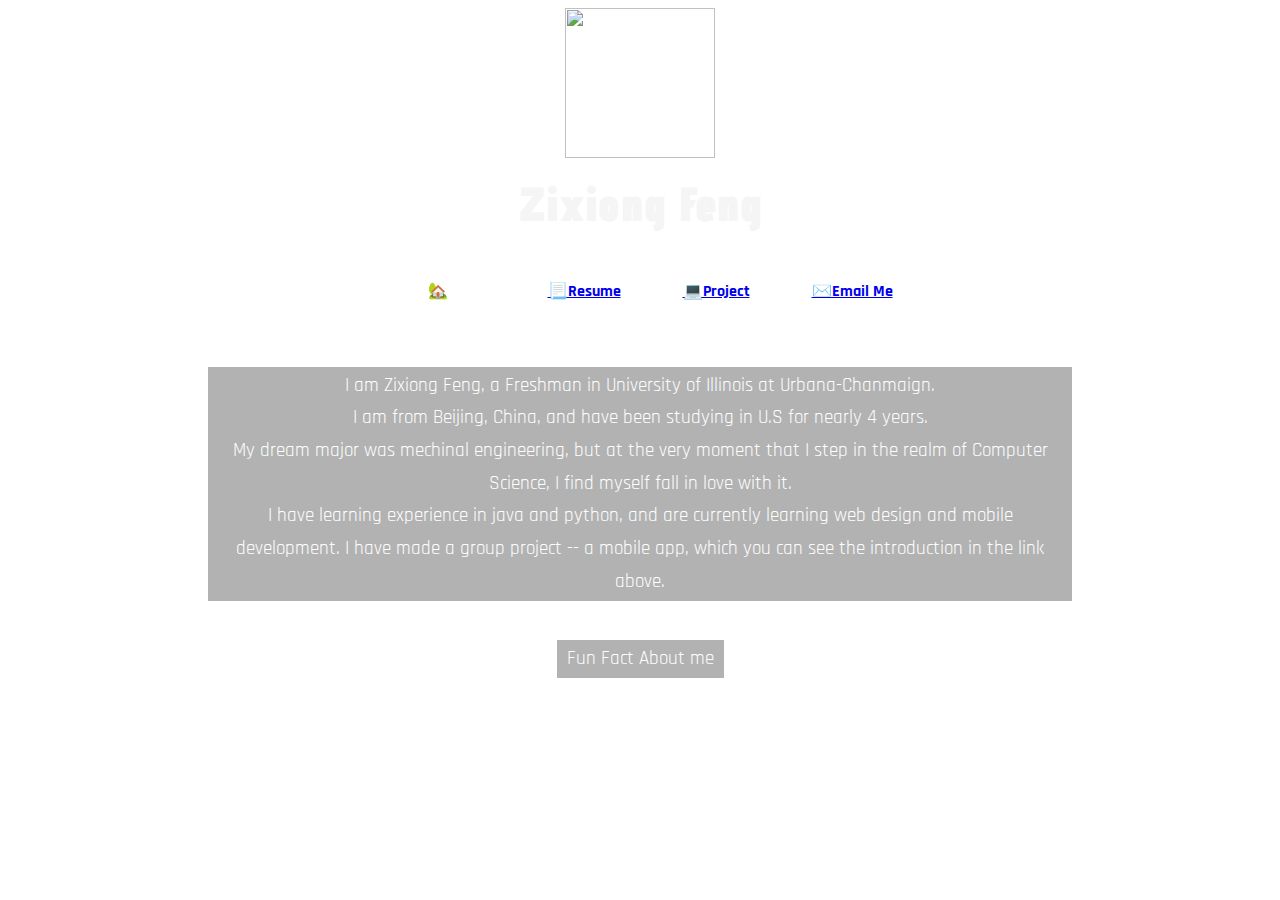
==== index.html @ d9091a32 "version2" ====
<!DOCTYPE html>
<html>
	<head>
		<title> Zixiong Feng </title>
		<link rel="stylesheet" type="text/css" href="main.css">
	</head>

	<body>
    	<center><img src="https://s7.postimg.org/yp4p71s4r/imageedit_2_8144453994.png" height = 150 width = 150>
      	</center>
     	<center><h1><strong>Zixiong Feng </strong></h1></center>
      
   <center><ul class="secondary"><strong>
  			<li> < </li>
        	<li>🏡Home</li>
        	<li> > < </li>
  			<li><a href="resume Zixoing Feng.pdf">📃Resume</a></li>
        	<li> > < </li>
  			<li><a href="project.html">💻Project</a></li>
       	 	<li> > < </li>
  			<li><a href="mailto:zixiong2@illinois.edu">✉️Email Me</a></li>
       	 	<li> > </li>
  			</strong></ul></center>
      
      <center><p>I am Zixiong Feng, a Freshman in University of Illinois at Urbana-Chanmaign.<br>
  		I am from Beijing, China, and have been studying in U.S for nearly 4 years.<br> My dream major was mechinal engineering, but at the very moment that I step in the realm of Computer Science, I find myself fall in love with it. <br> I have learning experience in java and python, and are currently learning web design and mobile development. I have made a group project -- a mobile app, which you can see the introduction in the link above.
  	</p></center>

	  	<center><p>Fun Fact About me
	</p></center>

	<center><ul>
		<li>My favorite sports is basketball.</li>
		<li>My favorite food is Gonpao Chicken.</li>
		<li>I made my pet cat an instagram account! Ins: bear_thechartrex</li>
		<li>I lived in an University for 12 years.</li>
		<li>I love sneakers and hoodies!</li>
		<li>This is my first website! 
	</ul></center>

	</body>
</html>
---- main.css ----
@import url(https://fonts.googleapis.com/css?family=Advent+Pro:100);
@import url('https://fonts.googleapis.com/css?family=Rajdhani:700');
html { 
  background:url('https://wallpaperscraft.com/image/dolls_many_people_smile_88090_1920x1080.jpg') no-repeat center center fixed;
  background-size: cover;
  font-family: 'Advent Pro', sans-serif;
  color: rgba(245, 245, 245, 1);
}
h1{
  font-size: 3em;
  margin: .2em .5em;
  padding: 3px 10px;
}

p{
  background: rgba(0, 0, 0, 0.3);
  display:inline-block;
  padding: 3px 10px;
  color: rgba(255, 255, 255, 1);
  font-size: 1.2em;
  margin-left: 200px;
  margin-right:200px;
  line-height: 170%;
  font-family: 'Rajdhani', sans-serif;
  }

ul li{
  color: White;
  font-family: 'Rajdhani', sans-serif;
}

.secondary li{
  display:inline-block;
  margin: 30px 8px;
  color: White;
  font-family: 'Rajdhani', sans-serif;
}
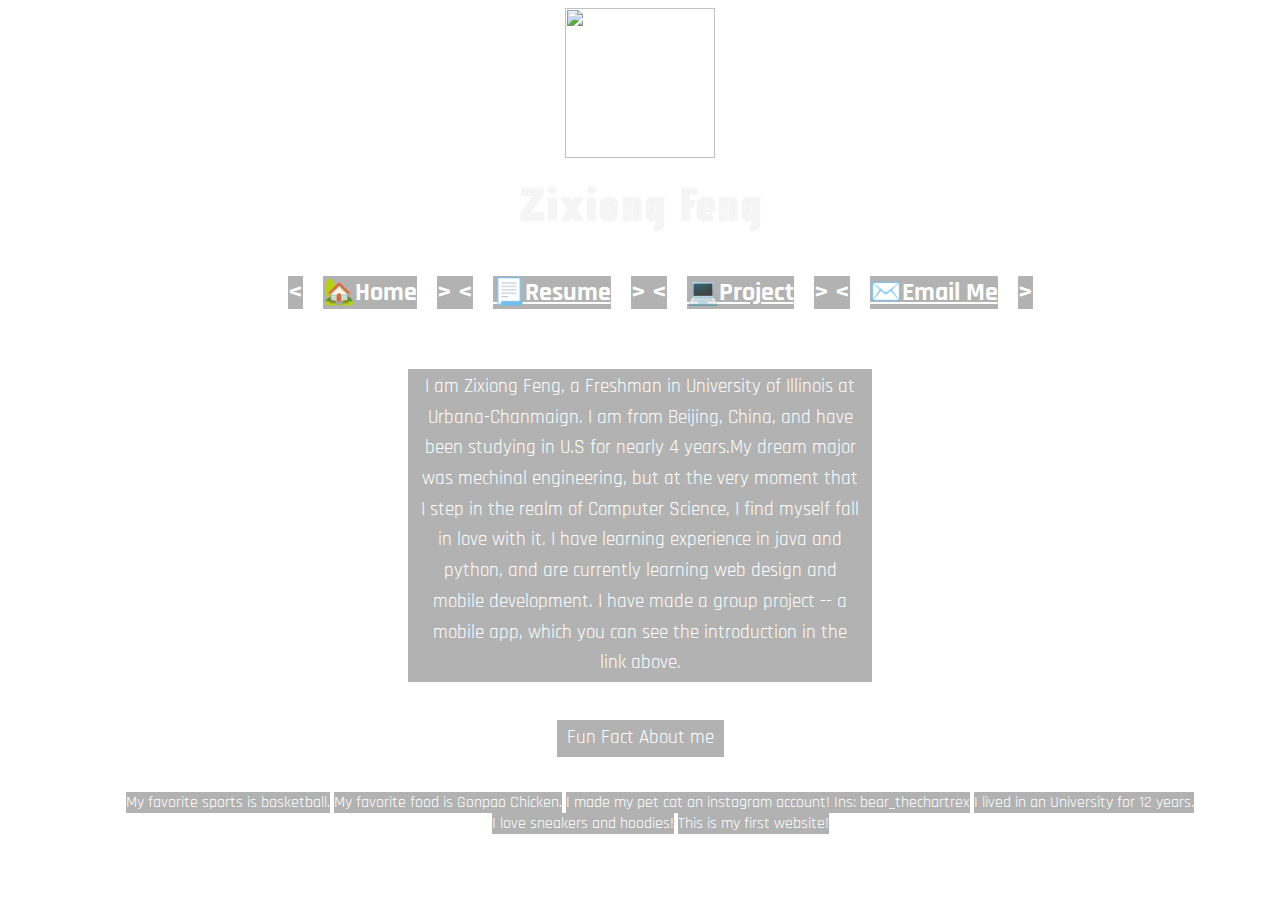
==== commit 81331d3c: "version3" ====
--- a/index.html
+++ b/index.html
@@ -22,11 +22,11 @@
        	 	<li> > </li>
   			</strong></ul></center>
       
-      <center><p>I am Zixiong Feng, a Freshman in University of Illinois at Urbana-Chanmaign.<br>
-  		I am from Beijing, China, and have been studying in U.S for nearly 4 years.<br> My dream major was mechinal engineering, but at the very moment that I step in the realm of Computer Science, I find myself fall in love with it. <br> I have learning experience in java and python, and are currently learning web design and mobile development. I have made a group project -- a mobile app, which you can see the introduction in the link above.
+      <center><p>I am Zixiong Feng, a Freshman in University of Illinois at Urbana-Chanmaign.
+  		I am from Beijing, China, and have been studying in U.S for nearly 4 years.My dream major was mechinal engineering, but at the very moment that I step in the realm of Computer Science, I find myself fall in love with it. I have learning experience in java and python, and are currently learning web design and mobile development. I have made a group project -- a mobile app, which you can see the introduction in the link above.
   	</p></center>
 
-	  	<center><p>Fun Fact About me
+	  	<center><p class="second">Fun Fact About me
 	</p></center>
 
 	<center><ul>
--- a/main.css
+++ b/main.css
@@ -18,23 +18,55 @@
   padding: 3px 10px;
   color: rgba(255, 255, 255, 1);
   font-size: 1.2em;
-  margin-left: 200px;
-  margin-right:200px;
-  line-height: 170%;
+  margin-left: 400px;
+  margin-right:400px;
+  line-height: 160%;
   font-family: 'Rajdhani', sans-serif;
   }
 
 ul li{
   color: White;
   font-family: 'Rajdhani', sans-serif;
+  list-style-position: inside;
+  background: rgba(0, 0, 0, 0.3);
+  display:inline-block;
 }
 
 .secondary li{
   display:inline-block;
-  margin: 30px 8px;
+  margin: 25px 8px;
   color: White;
   font-family: 'Rajdhani', sans-serif;
+  font-size: 1.6em;
 }
+
+/* unvisited link */
+a:link {
+    color: white;
+}
+
+/* visited link */
+a:visited {
+    color: white;
+}
+
+/* mouse over link */
+a:hover {
+    color: black;
+}
+
+/* selected link */
+a:active {
+    color: white;
+}
+
+.second {
+  background: rgba(0, 0, 0, 0.3);
+  display:inline-block;
+  color: rgba(255, 255, 255, 1);
+  font-size: 1.2em;
+  font-family: 'Rajdhani', sans-serif;
+  }
 
 
 
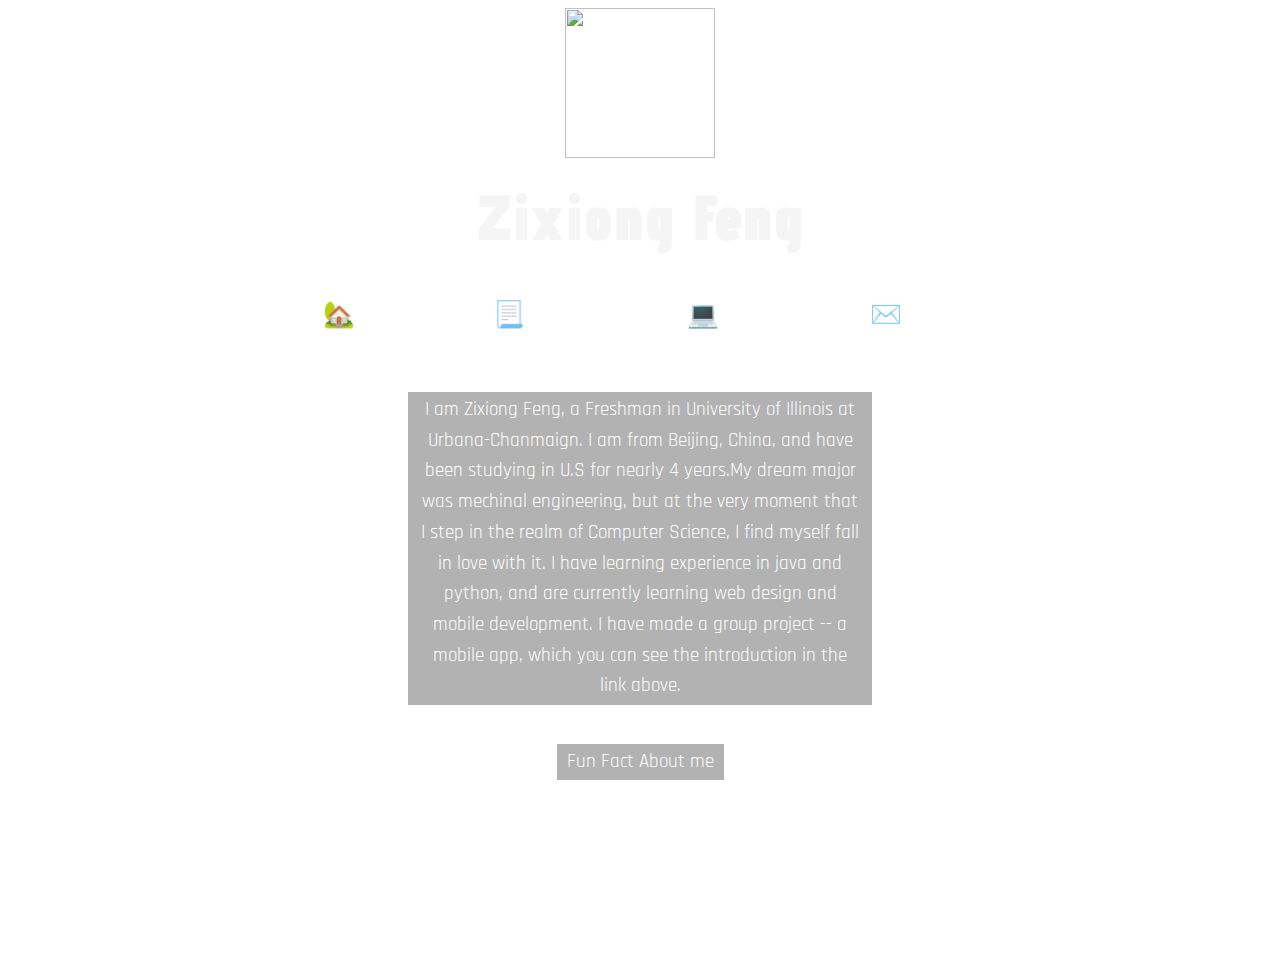
==== commit e6e95145: "version4" ====
--- a/index.html
+++ b/index.html
@@ -8,7 +8,7 @@
 	<body>
     	<center><img src="https://s7.postimg.org/yp4p71s4r/imageedit_2_8144453994.png" height = 150 width = 150>
       	</center>
-     	<center><h1><strong>Zixiong Feng </strong></h1></center>
+     	<center><h1><strong>Zixiong Feng</strong></h1></center>
       
    <center><ul class="secondary"><strong>
   			<li> < </li>
--- a/main.css
+++ b/main.css
@@ -7,7 +7,7 @@
   color: rgba(245, 245, 245, 1);
 }
 h1{
-  font-size: 3em;
+  font-size: 4em;
   margin: .2em .5em;
   padding: 3px 10px;
 }
@@ -28,15 +28,12 @@
   color: White;
   font-family: 'Rajdhani', sans-serif;
   list-style-position: inside;
-  background: rgba(0, 0, 0, 0.3);
-  display:inline-block;
 }
 
 .secondary li{
   display:inline-block;
   margin: 25px 8px;
   color: White;
-  font-family: 'Rajdhani', sans-serif;
   font-size: 1.6em;
 }
 
@@ -61,8 +58,6 @@
 }
 
 .second {
-  background: rgba(0, 0, 0, 0.3);
-  display:inline-block;
   color: rgba(255, 255, 255, 1);
   font-size: 1.2em;
   font-family: 'Rajdhani', sans-serif;
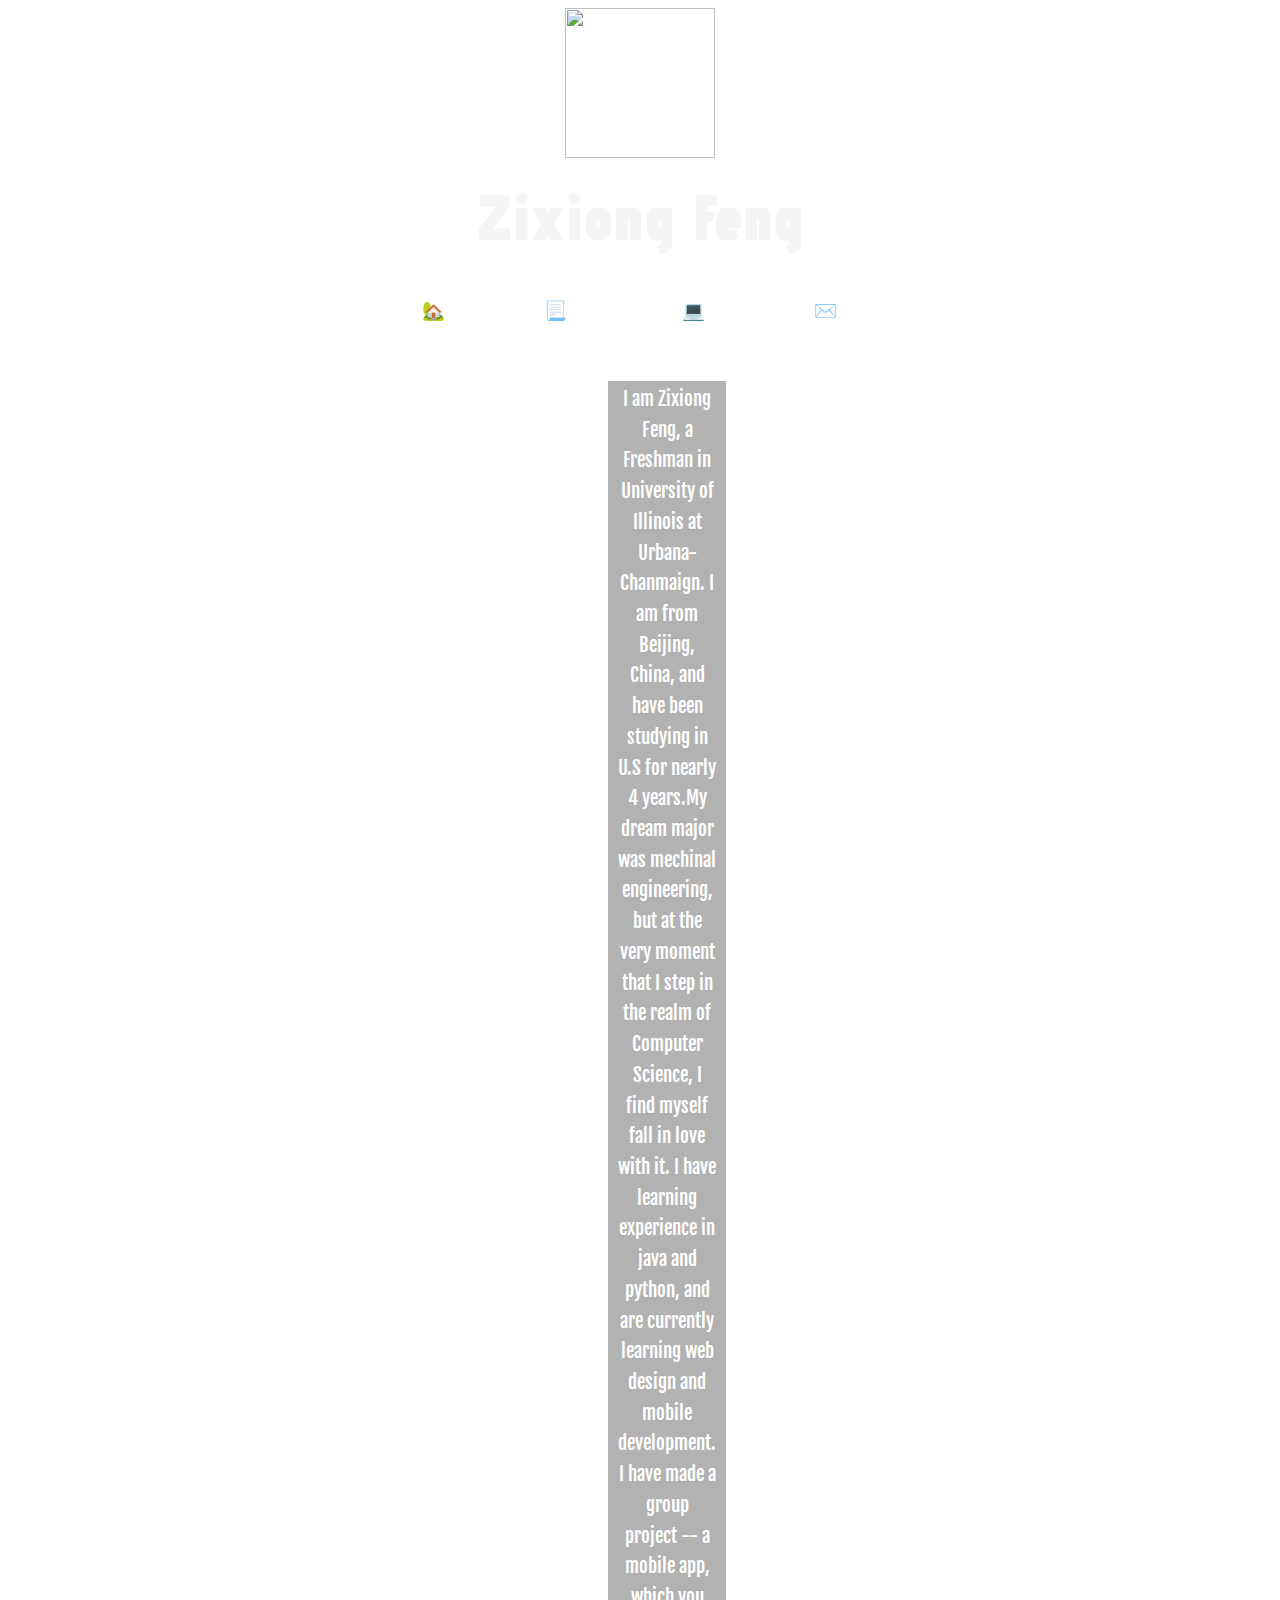
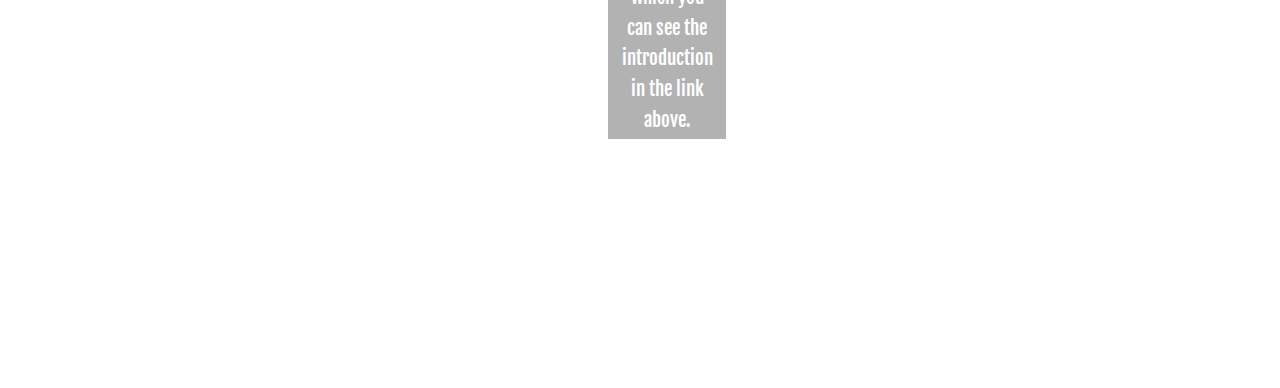
==== commit c9e7f34d: "lay" ====
--- a/index.html
+++ b/index.html
@@ -22,7 +22,7 @@
        	 	<li> > </li>
   			</strong></ul></center>
       
-      <center><p>I am Zixiong Feng, a Freshman in University of Illinois at Urbana-Chanmaign.
+      <center><p class="first">I am Zixiong Feng, a Freshman in University of Illinois at Urbana-Chanmaign.
   		I am from Beijing, China, and have been studying in U.S for nearly 4 years.My dream major was mechinal engineering, but at the very moment that I step in the realm of Computer Science, I find myself fall in love with it. I have learning experience in java and python, and are currently learning web design and mobile development. I have made a group project -- a mobile app, which you can see the introduction in the link above.
   	</p></center>
 
--- a/main.css
+++ b/main.css
@@ -1,7 +1,7 @@
 @import url(https://fonts.googleapis.com/css?family=Advent+Pro:100);
-@import url('https://fonts.googleapis.com/css?family=Rajdhani:700');
+@import url('https://fonts.googleapis.com/css?family=Fjalla+One');
 html { 
-  background:url('https://wallpaperscraft.com/image/dolls_many_people_smile_88090_1920x1080.jpg') no-repeat center center fixed;
+  background:url('https://i.giphy.com/media/QZbAPWbfGUjZK/source.gif') no-repeat center center fixed;
   background-size: cover;
   font-family: 'Advent Pro', sans-serif;
   color: rgba(245, 245, 245, 1);
@@ -12,29 +12,31 @@
   padding: 3px 10px;
 }
 
-p{
+.first{
   background: rgba(0, 0, 0, 0.3);
   display:inline-block;
   padding: 3px 10px;
   color: rgba(255, 255, 255, 1);
   font-size: 1.2em;
-  margin-left: 400px;
-  margin-right:400px;
+  margin-left: 600px;
+  margin-right:600px;
   line-height: 160%;
-  font-family: 'Rajdhani', sans-serif;
+  font-family: 'Fjalla One', sans-serif;
   }
 
 ul li{
   color: White;
-  font-family: 'Rajdhani', sans-serif;
+  font-family: 'Fjalla One', sans-serif;
   list-style-position: inside;
+  font-size: 1.2em;
 }
 
 .secondary li{
   display:inline-block;
   margin: 25px 8px;
   color: White;
-  font-size: 1.6em;
+  font-size: 1.15em;
+  font-family: 'Advent Pro', sans-serif;
 }
 
 /* unvisited link */
@@ -59,8 +61,8 @@
 
 .second {
   color: rgba(255, 255, 255, 1);
-  font-size: 1.2em;
-  font-family: 'Rajdhani', sans-serif;
+  font-size: 1.35em;
+  font-family: 'Fjalla One', sans-serif;
   }
 
 
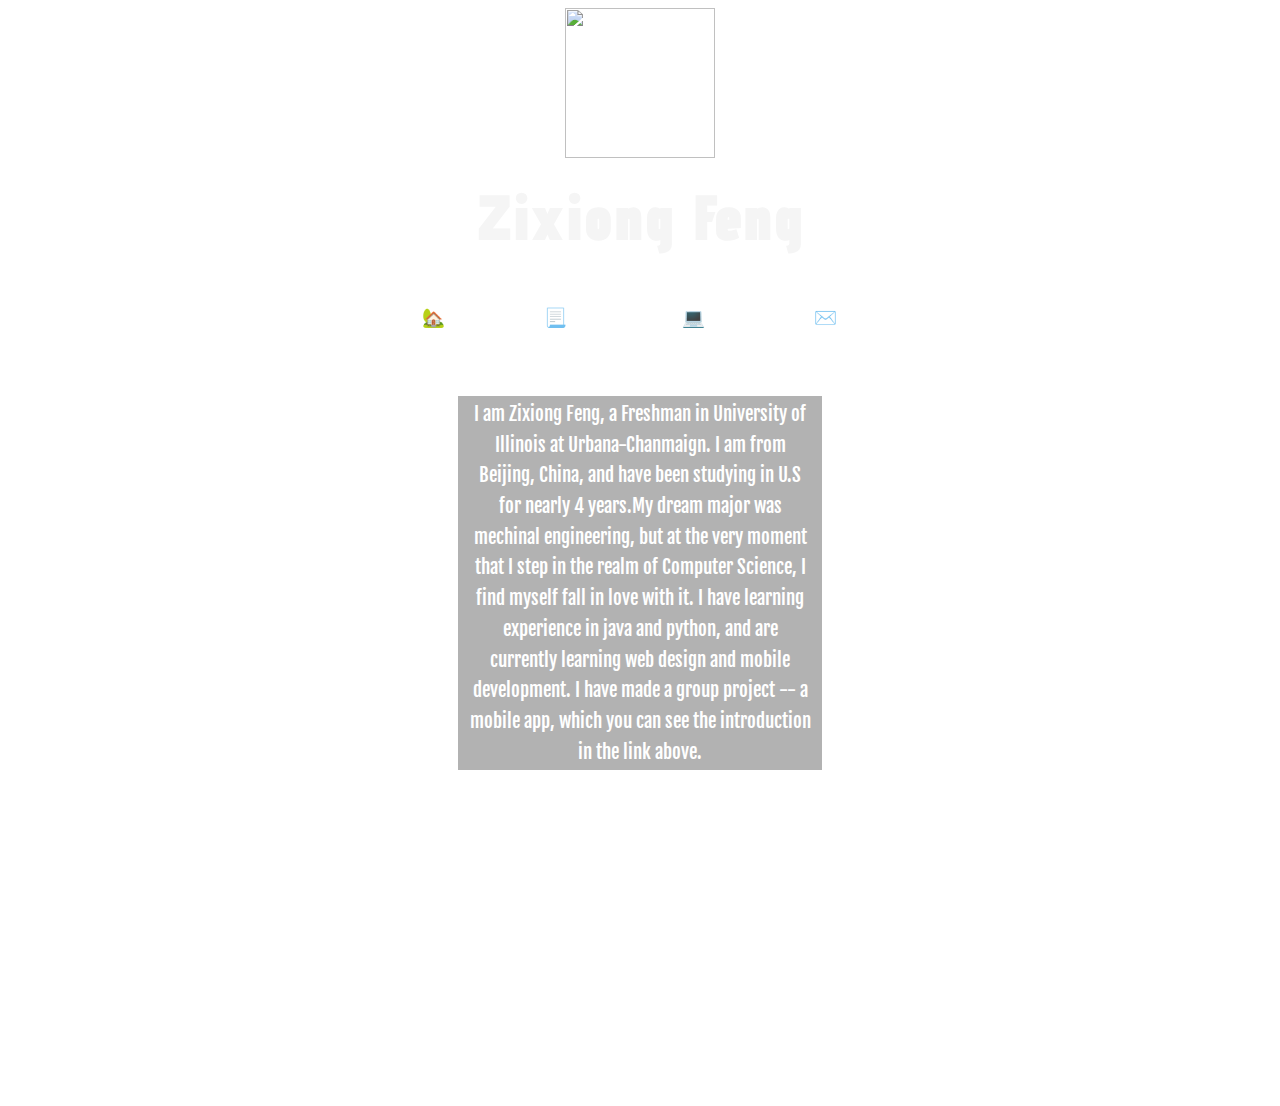
==== commit d7b26b73: "lay" ====
--- a/index.html
+++ b/index.html
@@ -29,14 +29,14 @@
 	  	<center><p class="second">Fun Fact About me
 	</p></center>
 
-	<center><ul>
+	<ul>
 		<li>My favorite sports is basketball.</li>
 		<li>My favorite food is Gonpao Chicken.</li>
 		<li>I made my pet cat an instagram account! Ins: bear_thechartrex</li>
 		<li>I lived in an University for 12 years.</li>
 		<li>I love sneakers and hoodies!</li>
 		<li>This is my first website! 
-	</ul></center>
+	</ul>
 
 	</body>
 </html>
--- a/main.css
+++ b/main.css
@@ -18,8 +18,8 @@
   padding: 3px 10px;
   color: rgba(255, 255, 255, 1);
   font-size: 1.2em;
-  margin-left: 600px;
-  margin-right:600px;
+  margin-left: 450px;
+  margin-right:450px;
   line-height: 160%;
   font-family: 'Fjalla One', sans-serif;
   }
@@ -29,6 +29,8 @@
   font-family: 'Fjalla One', sans-serif;
   list-style-position: inside;
   font-size: 1.2em;
+  line-height: 200%;
+  margin-left: 300px;
 }
 
 .secondary li{
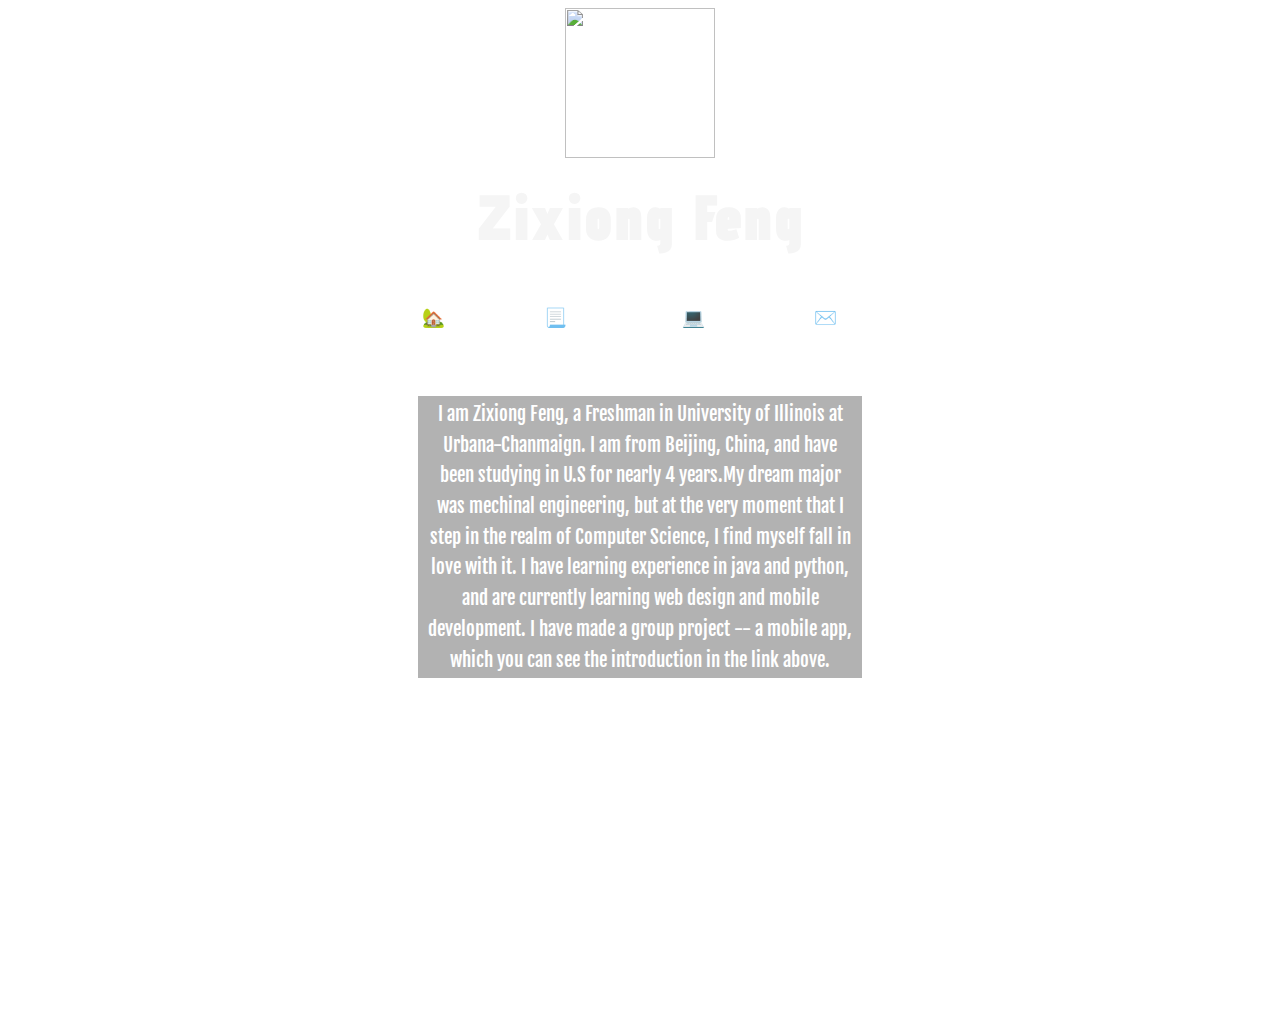
==== commit 24a44e1d: "lay" ====
--- a/index.html
+++ b/index.html
@@ -32,7 +32,7 @@
 	<ul>
 		<li>My favorite sports is basketball.</li>
 		<li>My favorite food is Gonpao Chicken.</li>
-		<li>I made my pet cat an instagram account! Ins: bear_thechartrex</li>
+		<li>I made my pet cat an instagram account!</li>
 		<li>I lived in an University for 12 years.</li>
 		<li>I love sneakers and hoodies!</li>
 		<li>This is my first website! 
--- a/main.css
+++ b/main.css
@@ -18,8 +18,8 @@
   padding: 3px 10px;
   color: rgba(255, 255, 255, 1);
   font-size: 1.2em;
-  margin-left: 450px;
-  margin-right:450px;
+  margin-left: 410px;
+  margin-right:410px;
   line-height: 160%;
   font-family: 'Fjalla One', sans-serif;
   }
@@ -30,7 +30,7 @@
   list-style-position: inside;
   font-size: 1.2em;
   line-height: 200%;
-  margin-left: 300px;
+  margin-left: 460px;
 }
 
 .secondary li{
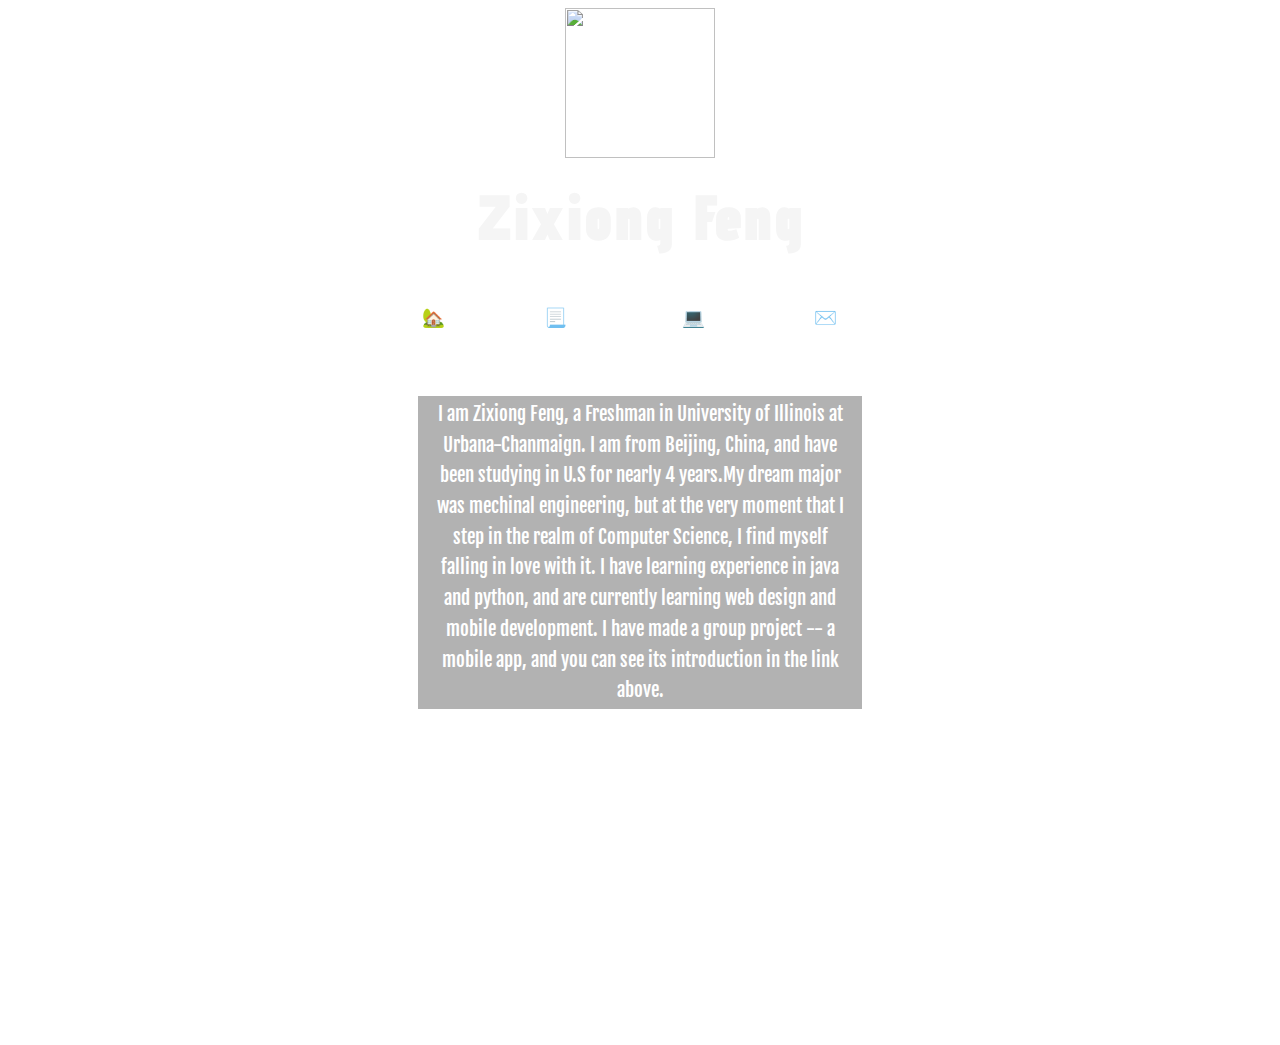
==== commit e075b690: "finally" ====
--- a/index.html
+++ b/index.html
@@ -23,7 +23,7 @@
   			</strong></ul></center>
       
       <center><p class="first">I am Zixiong Feng, a Freshman in University of Illinois at Urbana-Chanmaign.
-  		I am from Beijing, China, and have been studying in U.S for nearly 4 years.My dream major was mechinal engineering, but at the very moment that I step in the realm of Computer Science, I find myself fall in love with it. I have learning experience in java and python, and are currently learning web design and mobile development. I have made a group project -- a mobile app, which you can see the introduction in the link above.
+  		I am from Beijing, China, and have been studying in U.S for nearly 4 years.My dream major was mechinal engineering, but at the very moment that I step in the realm of Computer Science, I find myself falling in love with it. I have learning experience in java and python, and are currently learning web design and mobile development. I have made a group project -- a mobile app, and you can see its introduction in the link above.
   	</p></center>
 
 	  	<center><p class="second">Fun Fact About me
